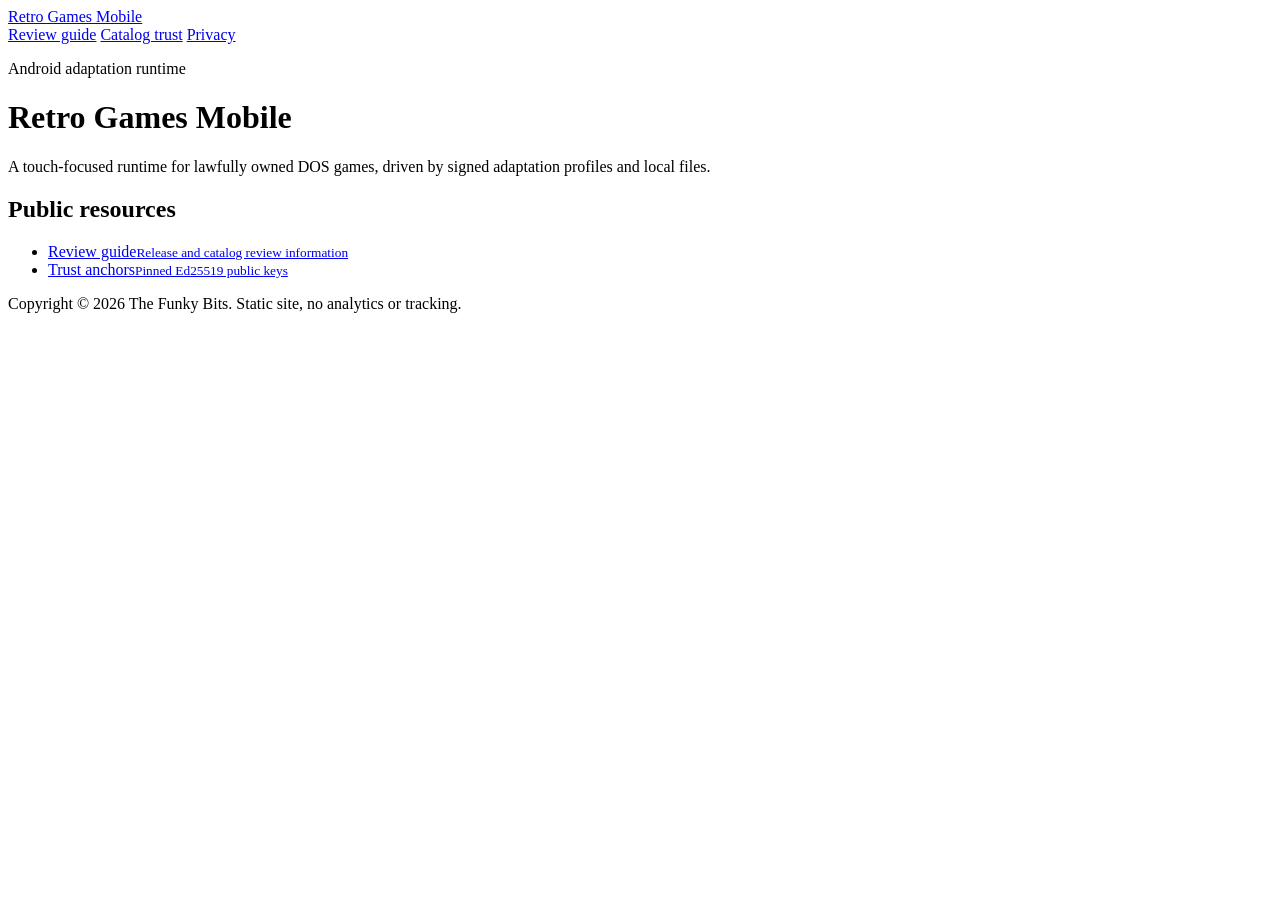
==== index.html @ 05ec6fb6 "Bootstrap clean RGM site deployment" ====
<!doctype html>
<html lang="en">
<head>
  <meta charset="utf-8">
  <meta name="viewport" content="width=device-width, initial-scale=1">
  <meta name="description" content="Retro Games Mobile public catalog trust, review, and privacy information.">
  <title>Retro Games Mobile</title>
  <link rel="stylesheet" href="/rgm-site/assets/styles.css">
</head>
<body>
  <header class="site-header">
    <div class="header-inner">
      <a class="wordmark" href="/rgm-site/">Retro Games Mobile</a>
      <nav aria-label="Main navigation">
        <a href="/rgm-site/review/">Review guide</a>
        <a href="/rgm-site/trust/">Catalog trust</a>
        <a href="/rgm-site/privacy/">Privacy</a>
      </nav>
    </div>
  </header>
  <main class="wide-page">
    <p class="kicker">Android adaptation runtime</p>
    <h1>Retro Games Mobile</h1>
    <p class="lede">A touch-focused runtime for lawfully owned DOS games, driven by signed adaptation profiles and local files.</p>

    <section class="band">
      <h2>Public resources</h2>
      <ul class="link-list">
        <li><a href="/rgm-site/review/"><span>Review guide</span><small>Release and catalog review information</small></a></li>
        <li><a href="/rgm-site/trust/"><span>Trust anchors</span><small>Pinned Ed25519 public keys</small></a></li>
      </ul>
    </section>
    <footer>Copyright © 2026 The Funky Bits. Static site, no analytics or tracking.</footer>
  </main>
</body>
</html>
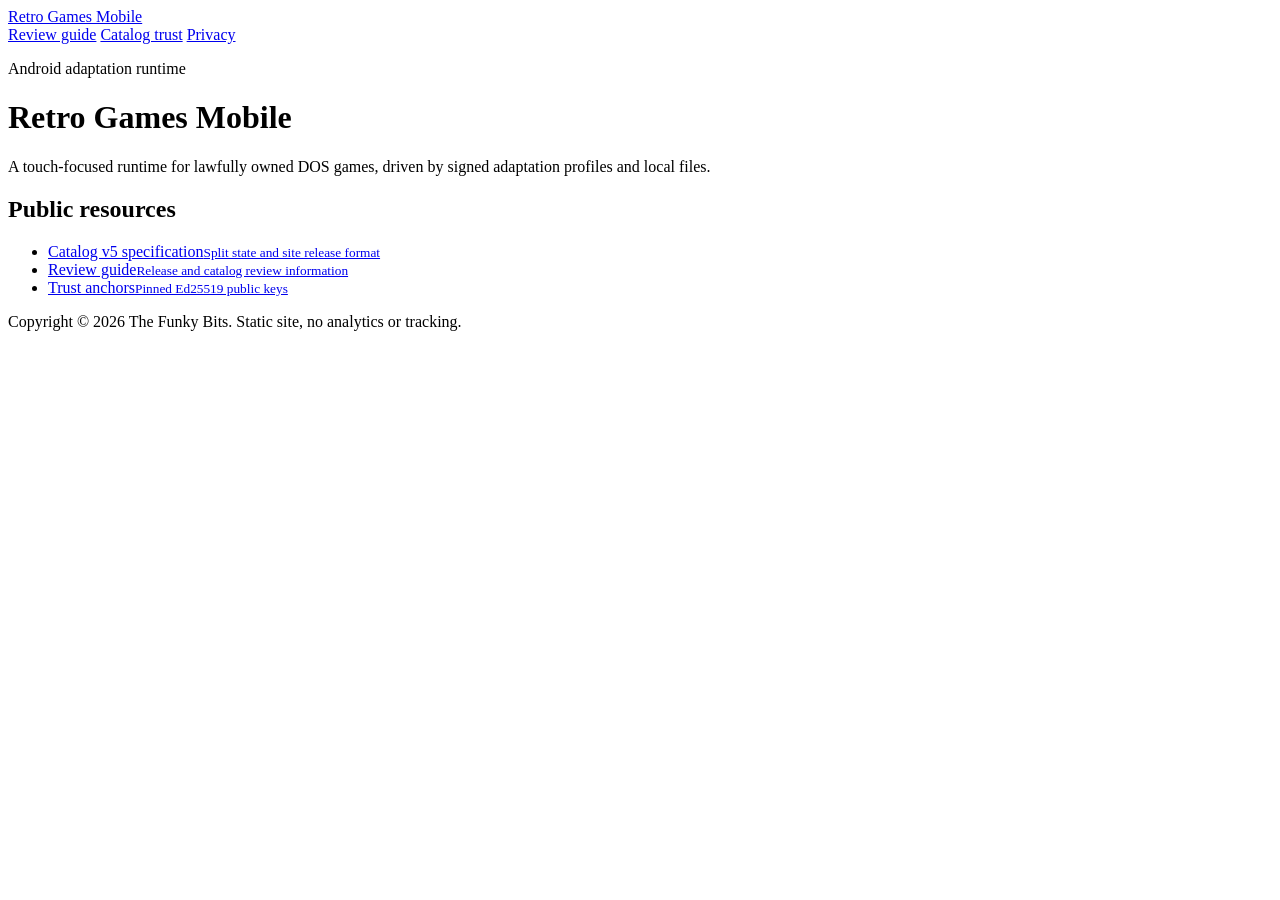
==== commit f2ab46ee: "Prepare transaction-bound site deployment" ====
--- a/index.html
+++ b/index.html
@@ -26,6 +26,7 @@
     <section class="band">
       <h2>Public resources</h2>
       <ul class="link-list">
+        <li><a href="/rgm-site/spec/catalog-v5/"><span>Catalog v5 specification</span><small>Split state and site release format</small></a></li>
         <li><a href="/rgm-site/review/"><span>Review guide</span><small>Release and catalog review information</small></a></li>
         <li><a href="/rgm-site/trust/"><span>Trust anchors</span><small>Pinned Ed25519 public keys</small></a></li>
       </ul>
@@ -33,4 +34,4 @@
     <footer>Copyright © 2026 The Funky Bits. Static site, no analytics or tracking.</footer>
   </main>
 </body>
-</html>+</html>
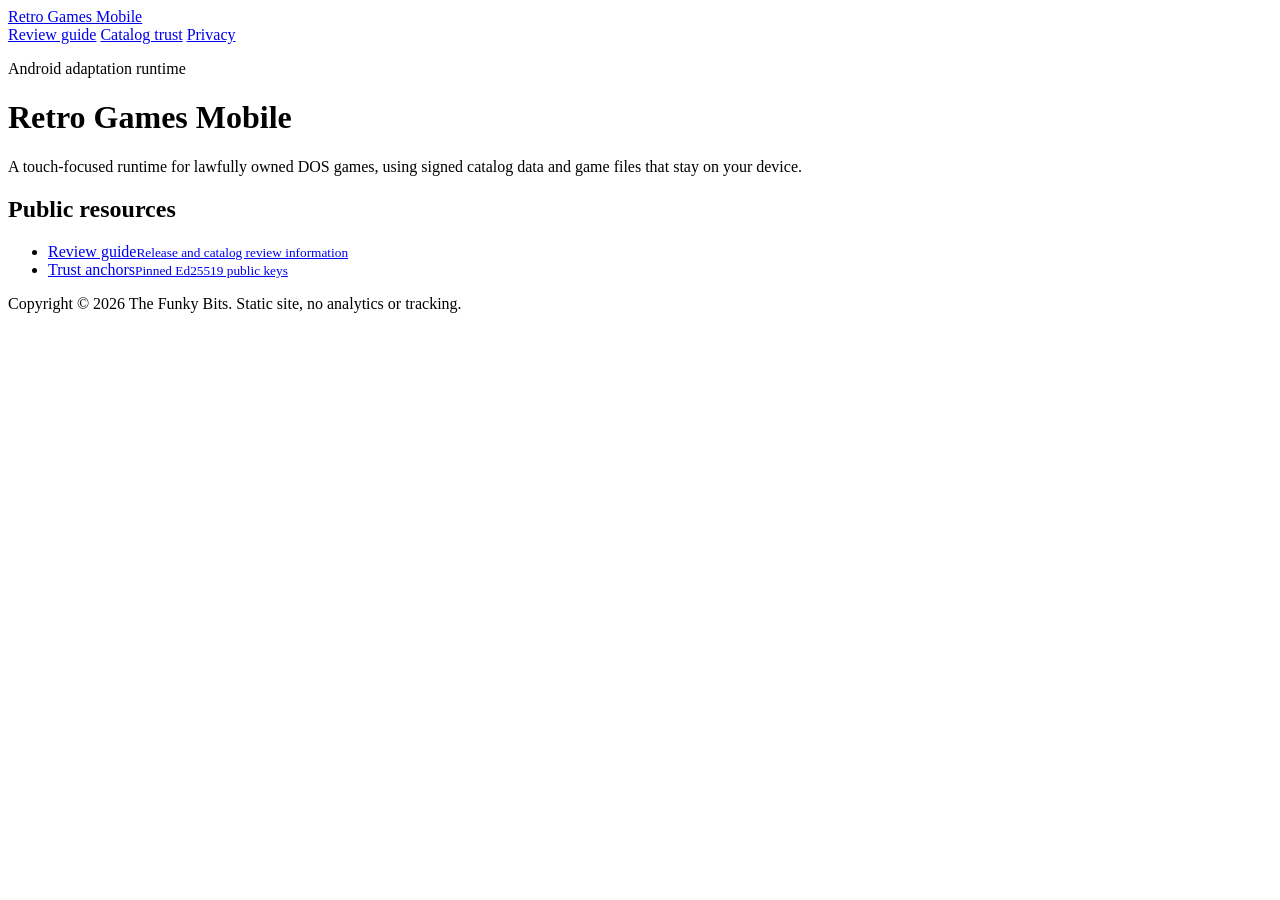
==== commit 8f55927d: "Preserve current site copy and remove obsolete catalog-v5 specification" ====
--- a/index.html
+++ b/index.html
@@ -21,12 +21,11 @@
   <main class="wide-page">
     <p class="kicker">Android adaptation runtime</p>
     <h1>Retro Games Mobile</h1>
-    <p class="lede">A touch-focused runtime for lawfully owned DOS games, driven by signed adaptation profiles and local files.</p>
+    <p class="lede">A touch-focused runtime for lawfully owned DOS games, using signed catalog data and game files that stay on your device.</p>
 
     <section class="band">
       <h2>Public resources</h2>
       <ul class="link-list">
-        <li><a href="/rgm-site/spec/catalog-v5/"><span>Catalog v5 specification</span><small>Split state and site release format</small></a></li>
         <li><a href="/rgm-site/review/"><span>Review guide</span><small>Release and catalog review information</small></a></li>
         <li><a href="/rgm-site/trust/"><span>Trust anchors</span><small>Pinned Ed25519 public keys</small></a></li>
       </ul>
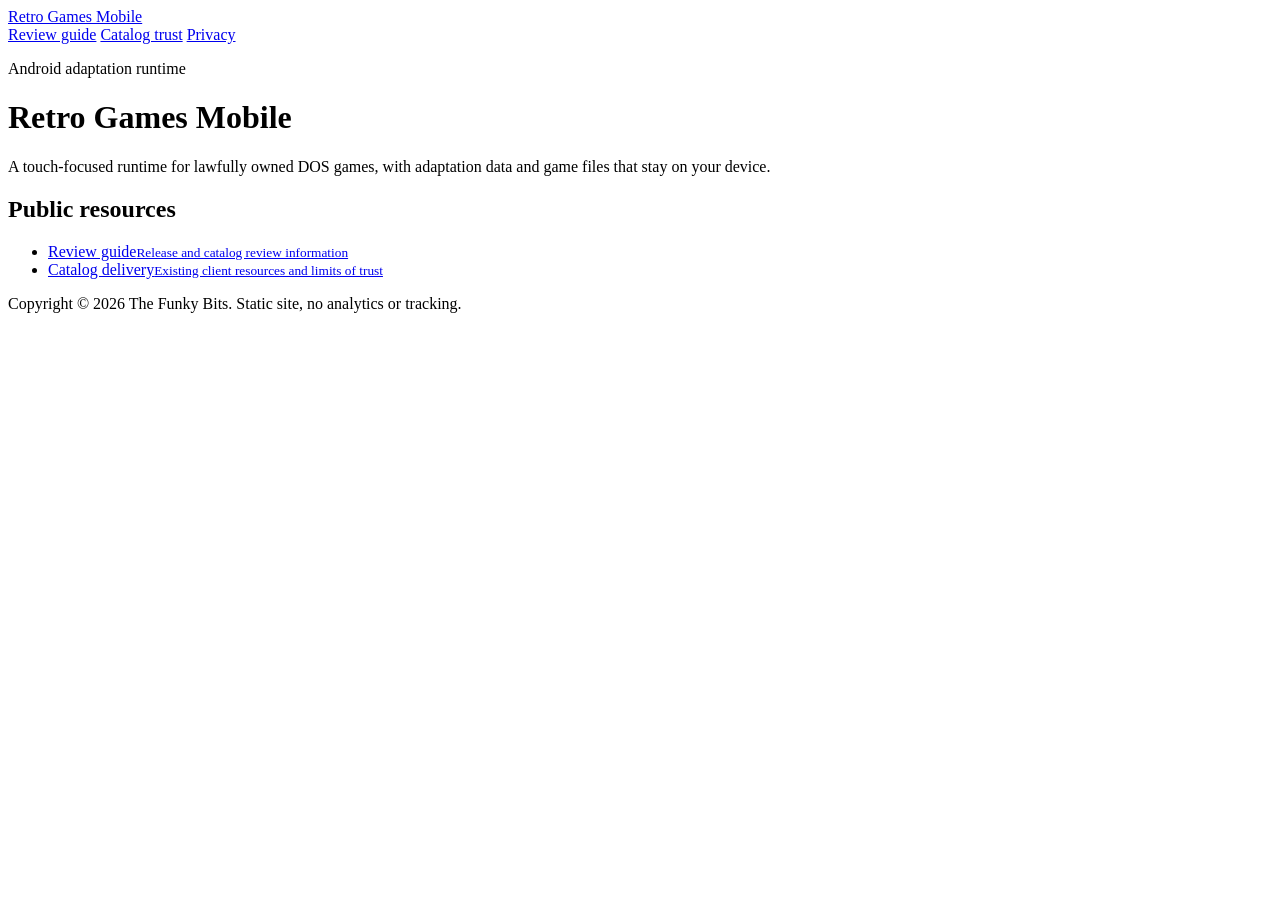
==== commit b8801082: "Prepare unsigned catalog delivery and preserve historical resources" ====
--- a/index.html
+++ b/index.html
@@ -21,13 +21,13 @@
   <main class="wide-page">
     <p class="kicker">Android adaptation runtime</p>
     <h1>Retro Games Mobile</h1>
-    <p class="lede">A touch-focused runtime for lawfully owned DOS games, using signed catalog data and game files that stay on your device.</p>
+    <p class="lede">A touch-focused runtime for lawfully owned DOS games, with adaptation data and game files that stay on your device.</p>
 
     <section class="band">
       <h2>Public resources</h2>
       <ul class="link-list">
         <li><a href="/rgm-site/review/"><span>Review guide</span><small>Release and catalog review information</small></a></li>
-        <li><a href="/rgm-site/trust/"><span>Trust anchors</span><small>Pinned Ed25519 public keys</small></a></li>
+        <li><a href="/rgm-site/trust/"><span>Catalog delivery</span><small>Existing client resources and limits of trust</small></a></li>
       </ul>
     </section>
     <footer>Copyright © 2026 The Funky Bits. Static site, no analytics or tracking.</footer>
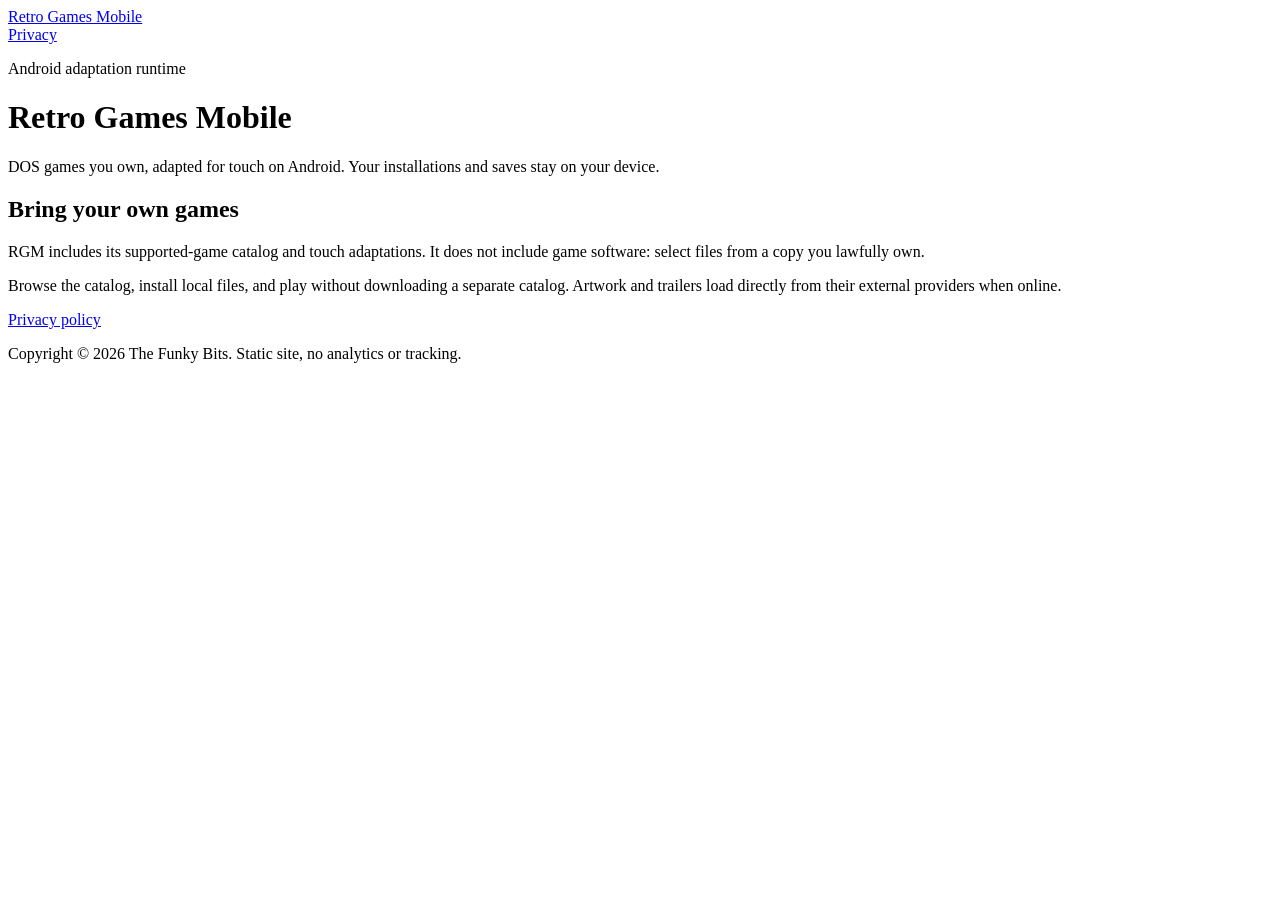
==== commit 095543d4: "Cut over to reviewed intro and privacy pages without legacy catalogs" ====
--- a/index.html
+++ b/index.html
@@ -3,7 +3,7 @@
 <head>
   <meta charset="utf-8">
   <meta name="viewport" content="width=device-width, initial-scale=1">
-  <meta name="description" content="Retro Games Mobile public catalog trust, review, and privacy information.">
+  <meta name="description" content="Retro Games Mobile: touch-focused play for DOS games you own.">
   <title>Retro Games Mobile</title>
   <link rel="stylesheet" href="/rgm-site/assets/styles.css">
 </head>
@@ -12,8 +12,6 @@
     <div class="header-inner">
       <a class="wordmark" href="/rgm-site/">Retro Games Mobile</a>
       <nav aria-label="Main navigation">
-        <a href="/rgm-site/review/">Review guide</a>
-        <a href="/rgm-site/trust/">Catalog trust</a>
         <a href="/rgm-site/privacy/">Privacy</a>
       </nav>
     </div>
@@ -21,14 +19,13 @@
   <main class="wide-page">
     <p class="kicker">Android adaptation runtime</p>
     <h1>Retro Games Mobile</h1>
-    <p class="lede">A touch-focused runtime for lawfully owned DOS games, with adaptation data and game files that stay on your device.</p>
+    <p class="lede">DOS games you own, adapted for touch on Android. Your installations and saves stay on your device.</p>
 
     <section class="band">
-      <h2>Public resources</h2>
-      <ul class="link-list">
-        <li><a href="/rgm-site/review/"><span>Review guide</span><small>Release and catalog review information</small></a></li>
-        <li><a href="/rgm-site/trust/"><span>Catalog delivery</span><small>Existing client resources and limits of trust</small></a></li>
-      </ul>
+      <h2>Bring your own games</h2>
+      <p>RGM includes its supported-game catalog and touch adaptations. It does not include game software: select files from a copy you lawfully own.</p>
+      <p>Browse the catalog, install local files, and play without downloading a separate catalog. Artwork and trailers load directly from their external providers when online.</p>
+      <p><a href="/rgm-site/privacy/">Privacy policy</a></p>
     </section>
     <footer>Copyright © 2026 The Funky Bits. Static site, no analytics or tracking.</footer>
   </main>
